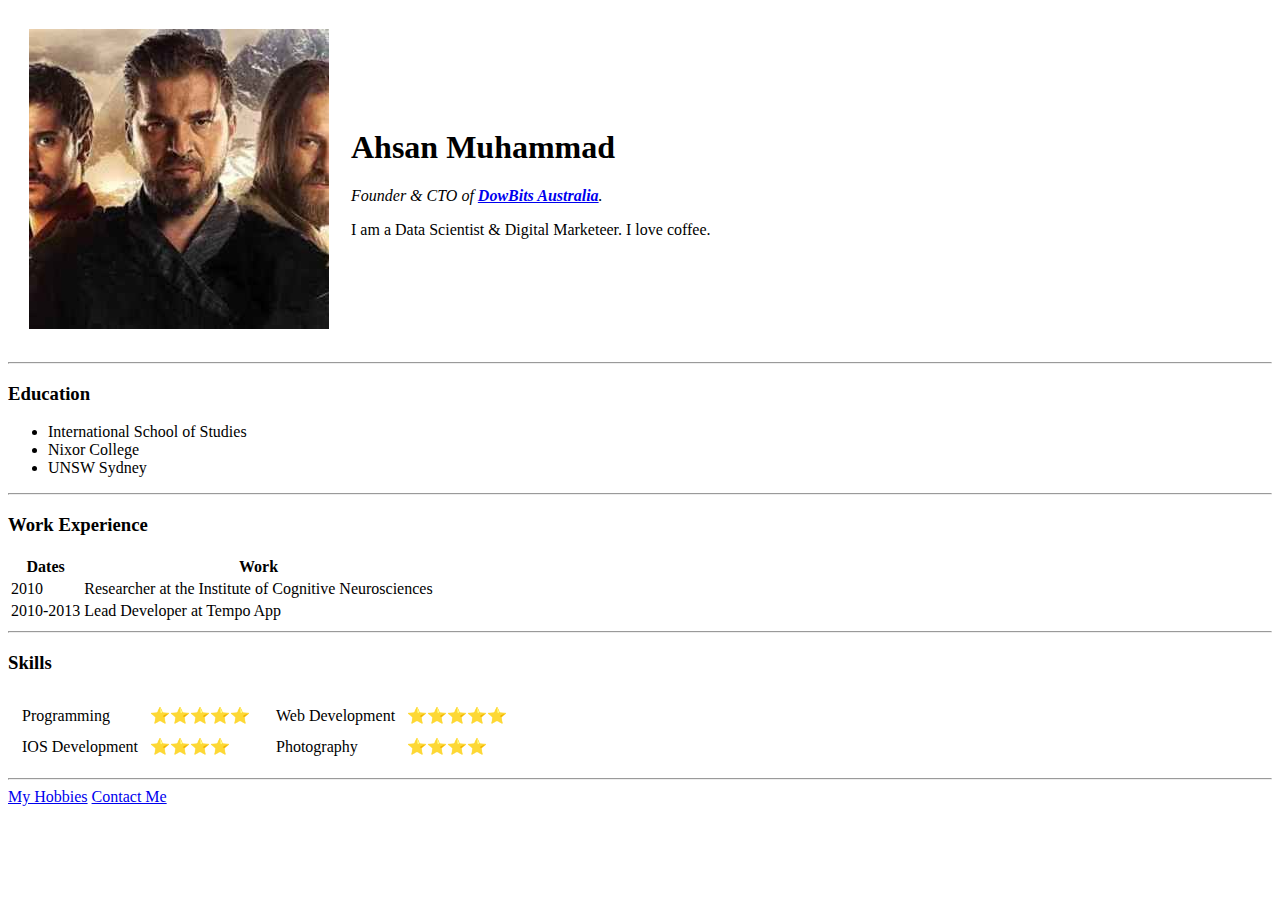
==== index.html @ 5e45241c "website commit" ====
<!DOCTYPE html>
<html lang="en">
<head>
    <meta charset="UTF-8">
    <meta name="viewport" content="width=device-width, initial-scale=1.0">
    <title>♥ Ahsan's Personal Site</title>
</head>
<body>
    <table cellspacing="20">
        <tr>
            <td> <img src="Dirilis-Ertugrul.jpg" alt="Ertugrul's Profile Picture"></td>
            <td><h1>Ahsan Muhammad</h1>
            <p><em>Founder & CTO of <strong><a href="https://dowbits.com.au/">DowBits Australia</a></strong>.</em></p>
            <p>I am a Data Scientist & Digital Marketeer. I love coffee.</p></td>
        </tr>
    </table>
    
    <hr>
    <h3>Education</h3>
    <ul>
        <li>International School of Studies</li>
        <li>Nixor College</li>
        <li>UNSW Sydney</li>
    </ul>

    <hr>
    
    <h3>Work Experience</h3>
    <table>
        <thead>
            <tr>
                <th>Dates</th>
                <th>Work</th>
            </tr>
        </thead>
        <tbody>
            <tr>
                <td>2010</td>
                <td>Researcher at the Institute of Cognitive Neurosciences</td>
            </tr>
            <tr>
                <td>2010-2013</td>
                <td>Lead Developer at Tempo App</td>
            </tr>
        </tbody>
        <tfoot>

        </tfoot>
    </table>

    <hr>

    <h3>Skills</h3>
    <table>
        <tr>
            <td>
                <table cellspacing="10">
                    <tr>
                        <td>Programming</td>
                        <td>⭐️⭐️⭐️⭐️⭐️</td></td>
                    </tr>
                    <tr>
                        <td>IOS Development</td>
                        <td>⭐️⭐️⭐️⭐️</td></td>
                    </tr>
                </table>
            </td>
            <td>
                <table cellspacing="10">
                    <tr>
                        <td>Web Development</td>
                        <td>⭐️⭐️⭐️⭐️⭐️</td></td>
                    </tr>
                    <tr>
                        <td>Photography</td>
                        <td>⭐️⭐️⭐️⭐</td></td>
                    </tr>
                </table>
            </td>
        </tr>
    </table>

    <hr>
    <a href="hobbies.html">My Hobbies</a>
    <a href="contact-me.html">Contact Me</a>
</body>
</html>
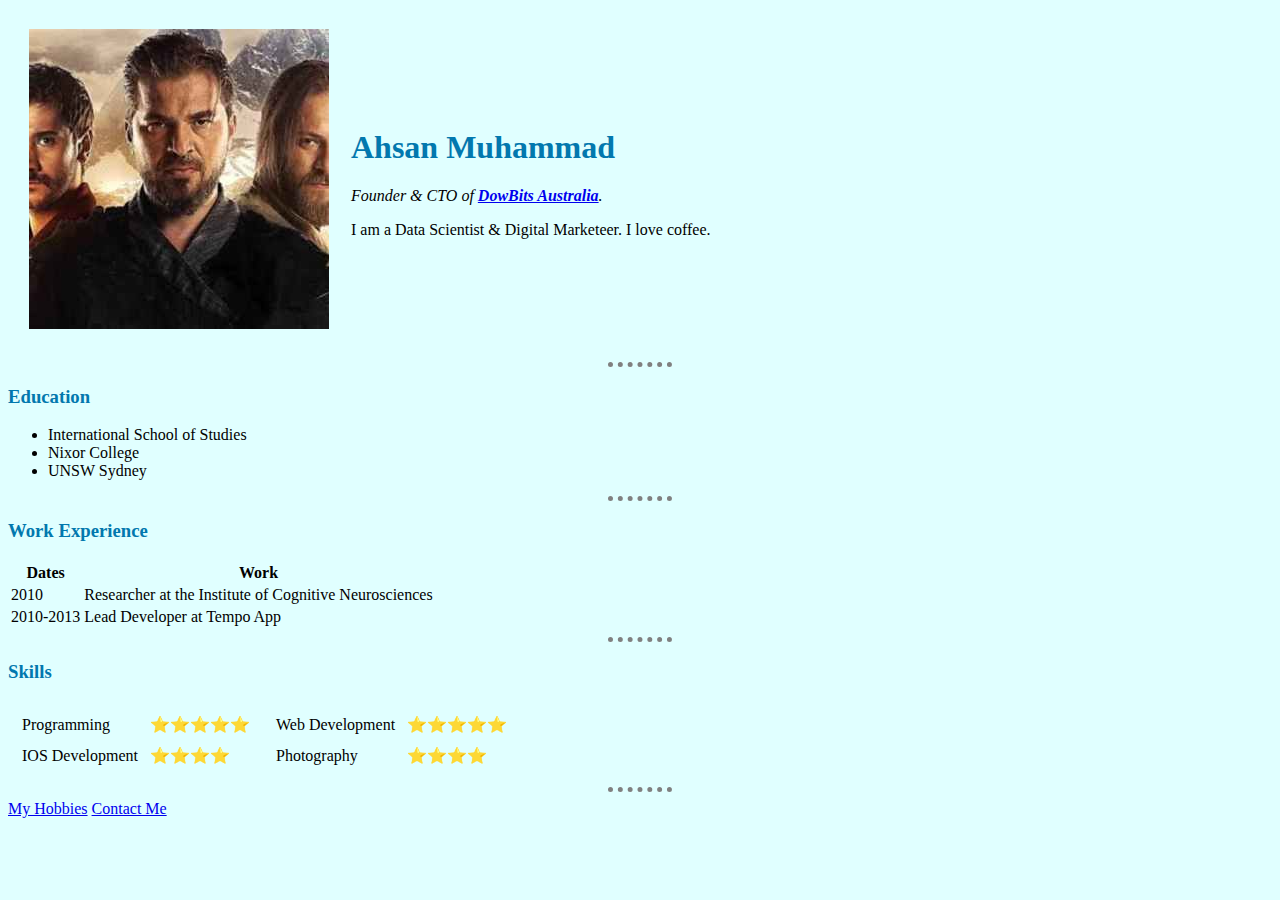
==== commit 0f2511eb: "CV done" ====
--- a/index.html
+++ b/index.html
@@ -3,8 +3,10 @@
 <head>
     <meta charset="UTF-8">
     <meta name="viewport" content="width=device-width, initial-scale=1.0">
-    <title>♥ Ahsan's Personal Site</title>
+    <title>Ahsan's Personal Site</title>
+    <link rel="stylesheet" href="css/styles.css">
 </head>
+
 <body>
     <table cellspacing="20">
         <tr>
--- a/css/styles.css
+++ b/css/styles.css
@@ -0,0 +1,19 @@
+body {
+    background-color:#e0ffff;
+}
+
+hr {
+    border-style: none;
+    border-top: dotted;
+    border-color: grey;
+    border-width: 5px;
+    width: 5%;
+}
+
+h1 {
+    color: #0278ae;
+}
+
+h3 {
+    color: #0278ae;
+}
